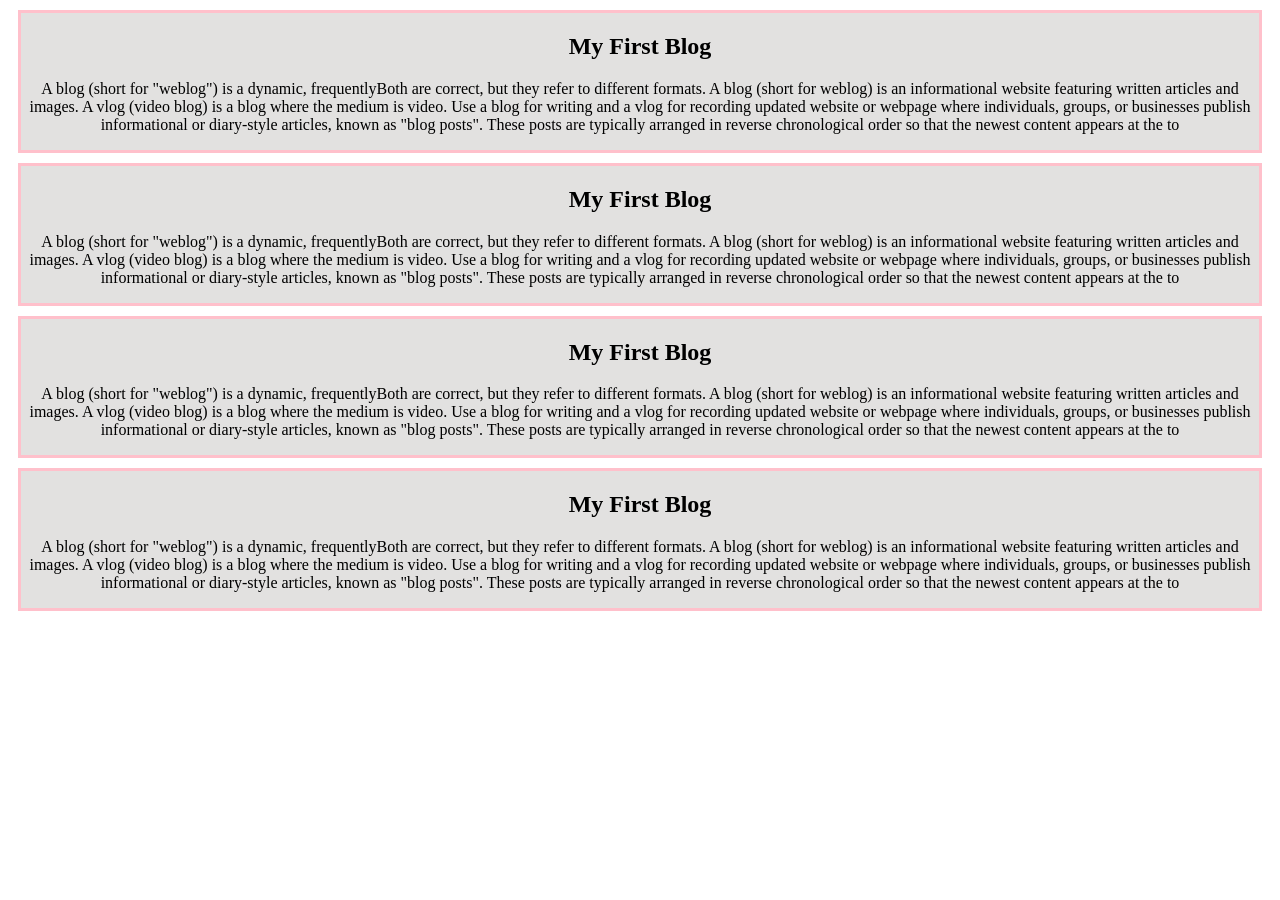
==== blog.html @ 58840cf1 "blog" ====
<!DOCTYPE html>
<html lang="en">
<head>
    <meta charset="UTF-8">
    <meta name="viewport" content="width=device-width, initial-scale=1.0">
    <title>Document</title>
    <style>
        article{
            background-color: rgb(226, 225, 224); border: 3px solid pink;
            text-align: center;
       margin: 10px;
        }
    
    </style>
</head>
<body>
    <article>
       <h1>My First Blog </h1> 
       <p>A blog (short for "weblog") is a dynamic, frequentlyBoth are correct, but they refer to different formats. A blog (short for weblog) is an informational website featuring written articles and images. A vlog (video blog) is a blog where the medium is video. Use a blog for writing and a vlog for recording updated website or webpage where individuals, groups, or businesses publish informational or diary-style articles, known as "blog posts". These posts are typically arranged in reverse chronological order so that the newest content appears at the to</p>
    </article>
    <article>
       <h1>My First Blog </h1> 
       <p>A blog (short for "weblog") is a dynamic, frequentlyBoth are correct, but they refer to different formats. A blog (short for weblog) is an informational website featuring written articles and images. A vlog (video blog) is a blog where the medium is video. Use a blog for writing and a vlog for recording updated website or webpage where individuals, groups, or businesses publish informational or diary-style articles, known as "blog posts". These posts are typically arranged in reverse chronological order so that the newest content appears at the to</p>
    </article>
    <article>
       <h1>My First Blog </h1> 
       <p>A blog (short for "weblog") is a dynamic, frequentlyBoth are correct, but they refer to different formats. A blog (short for weblog) is an informational website featuring written articles and images. A vlog (video blog) is a blog where the medium is video. Use a blog for writing and a vlog for recording updated website or webpage where individuals, groups, or businesses publish informational or diary-style articles, known as "blog posts". These posts are typically arranged in reverse chronological order so that the newest content appears at the to</p>
    </article>
    <article>
       <h1>My First Blog </h1> 
       <p>A blog (short for "weblog") is a dynamic, frequentlyBoth are correct, but they refer to different formats. A blog (short for weblog) is an informational website featuring written articles and images. A vlog (video blog) is a blog where the medium is video. Use a blog for writing and a vlog for recording updated website or webpage where individuals, groups, or businesses publish informational or diary-style articles, known as "blog posts". These posts are typically arranged in reverse chronological order so that the newest content appears at the to</p>
    </article>
</body>
</html>
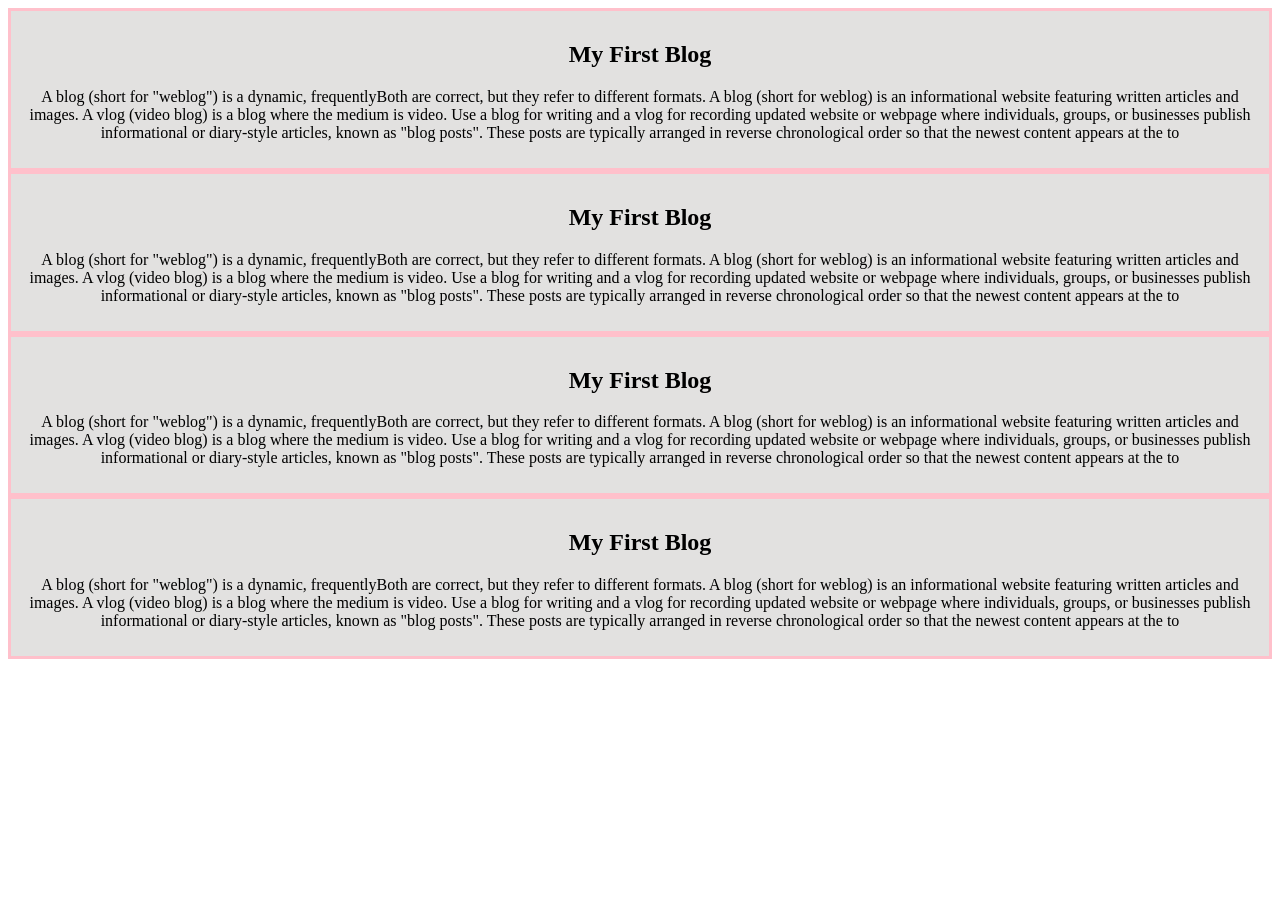
==== commit 5e910ce0: "new" ====
--- a/blog.html
+++ b/blog.html
@@ -8,7 +8,8 @@
         article{
             background-color: rgb(226, 225, 224); border: 3px solid pink;
             text-align: center;
-       margin: 10px;
+       /* margin: 10px; */
+       padding: 10px;  ;
         }
     
     </style>
